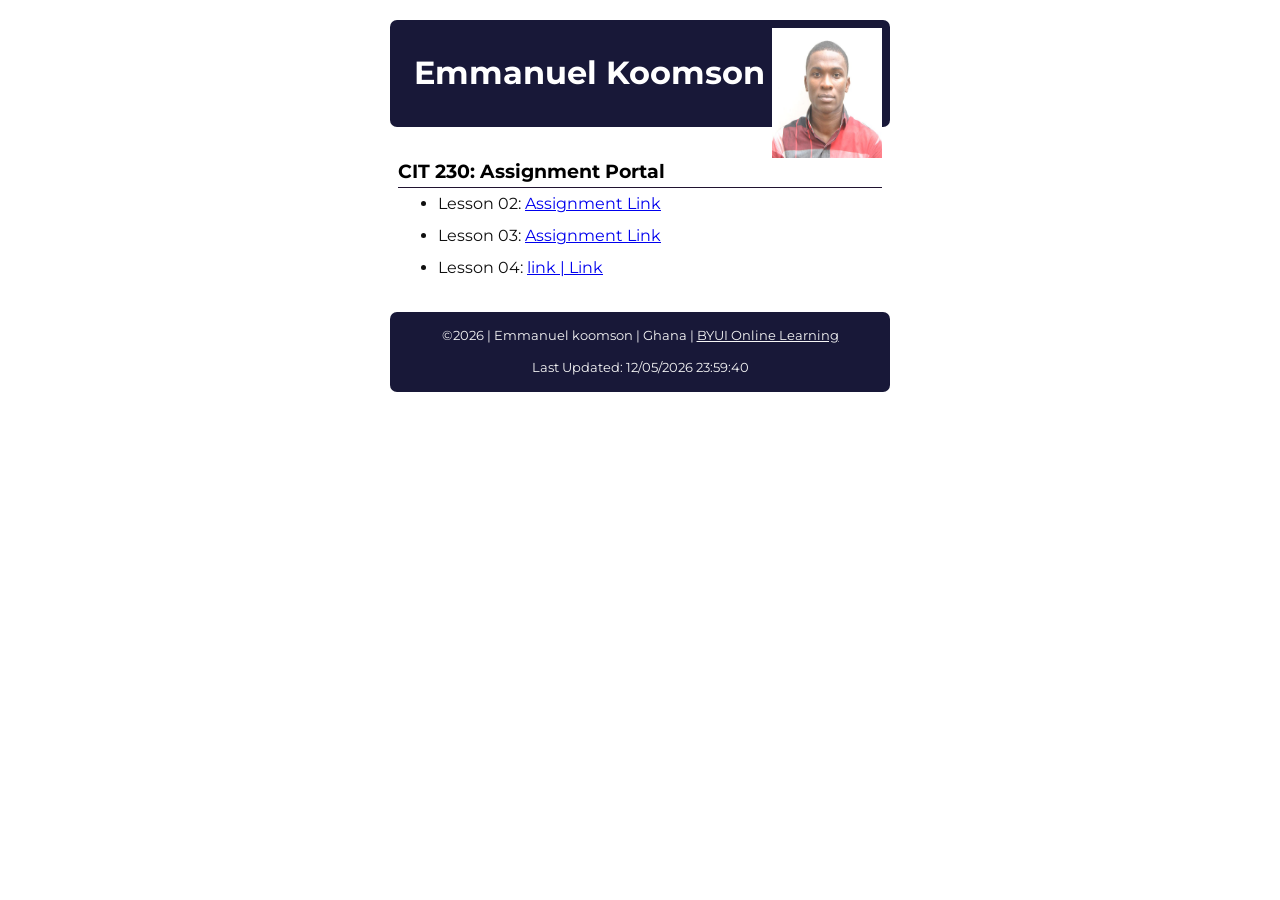
==== index.html @ 2c65a206 "Update index.html" ====
<!DOCTYPE html>
<html lang="en-us">
	<head>
		<meta charset="utf-8">
		<meta name="viewport" content="width=device-width, initial-scale=1">
		<meta name="Assigment portal page for Emmanuel Koomson in CIT 230" content="Web Frontend Development at Brigham Young University-Idaho">
		<title>CIT 230 Assignment Portal | Emmanuel Koomson | BYU-Idaho</title>

		<link rel="stylesheet" href="css/main.css">
		<link rel="stylesheet" href="css/normalize.css">
		<link href="https://fonts.googleapis.com/css?family=Montserrat" rel = "stylesheet">
	</head>
	<body>
		<header>
			<img src="images/profile.jpg" alt="My Profile Picture">
			<h1>Emmanuel Koomson</h1>
		</header>
    
    <main>		
    <h2>CIT 230: Assignment Portal</h2>
	
		<ul>
			<li>Lesson 02: <a href="lesson2.html">Assignment Link</a></li>
			<li>Lesson 03: <a href="lesson3.html">Assignment Link</a> </li>
			<li>Lesson 04: <a href="lesson4.html">link &#124; Link</a> </li>
		</ul>
    </main>
    	<footer>
		
			&copy;<span id="Date"></span>
			&#124; Emmanuel koomson &#124; Ghana &#124; <a href="http://www.byui.edu/online">BYUI Online Learning</a>
			<p>Last Updated: <script src="js/myjava.js"></script> </p>
	
	</footer>
	</body>
</html>
---- css/main.css ----
/* CIT 230 - Assignment Portal CSS  */
  
    * { margin: 0; box-sizing: border-box; 
	
	} 
    
    body { 
        font-size: 16px; 
        line-height: 32px;
        text-align: left;
        font-family: 'Montserrat', sans-serif;
        color: #0f0f0f ;
    }
    
    h1 {
        font-size: 2.125rem;
        color: #ffffff;
		padding: .5rem;
    }
    
    h2 {
        font-size: 1.2rem;
        text-align: left;
        border-bottom: 1px solid rgb(32, 19, 48);
        color: #000000;
    }
    
    header, main, footer {
        margin: 1.25rem auto;
        padding: .5rem;
        max-width:500px;
    }
	
	header, footer { 
		border-radius: 7px;
	}
		
    header, footer, footer a {
        text-align: center;
        background-color:#181838 ;
        color: whitesmoke;
    }
    
    header img {
        width: 110px;
        height: 130px;
        float: right;
    }
    
    footer {
        font-size: .8rem;
    }
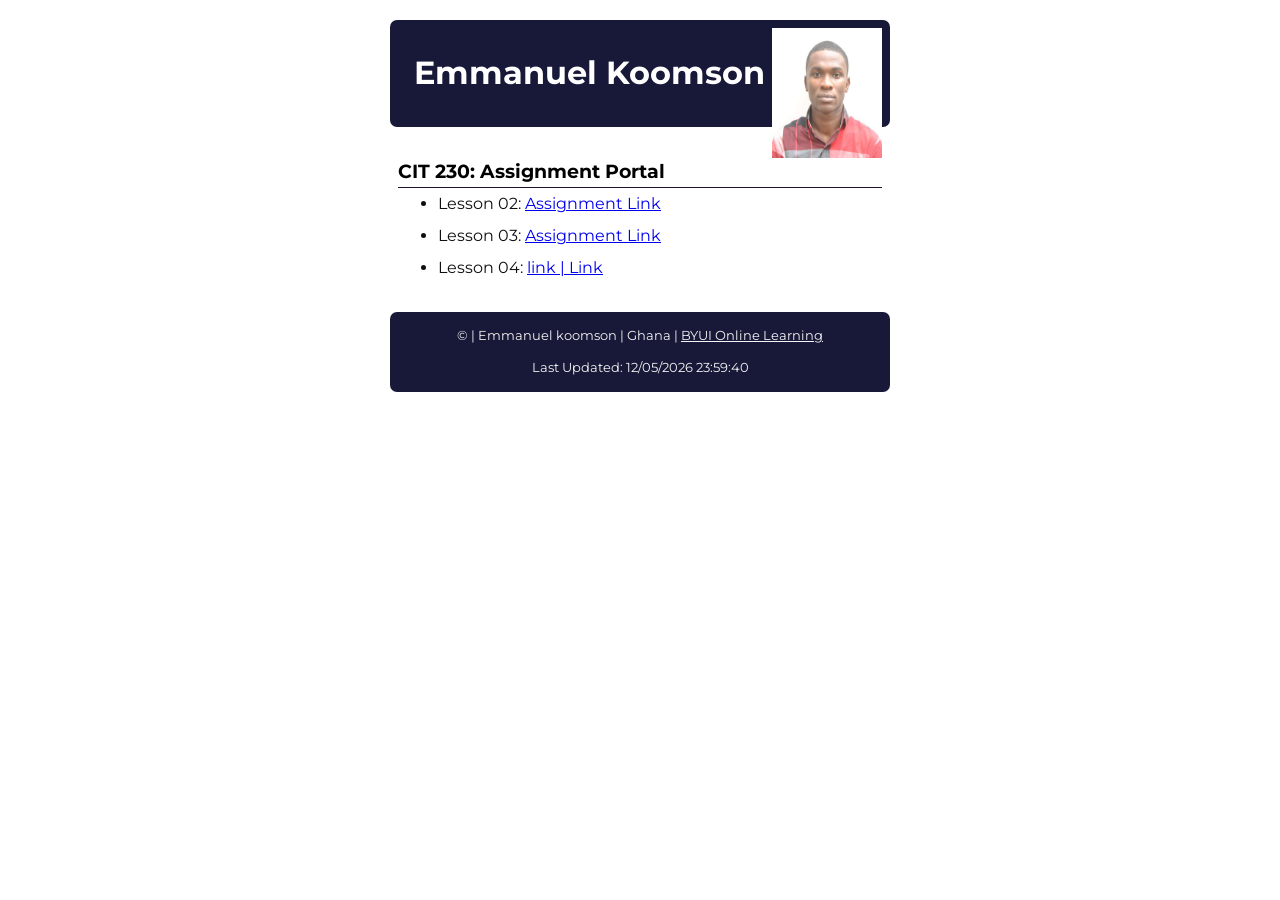
==== commit d9d9e971: "Update index.html" ====
--- a/index.html
+++ b/index.html
@@ -27,7 +27,7 @@
     </main>
     	<footer>
 		
-			&copy;<span id="Date"></span>
+			&copy;<span id="new Date"></span>
 			&#124; Emmanuel koomson &#124; Ghana &#124; <a href="http://www.byui.edu/online">BYUI Online Learning</a>
 			<p>Last Updated: <script src="js/myjava.js"></script> </p>
 	
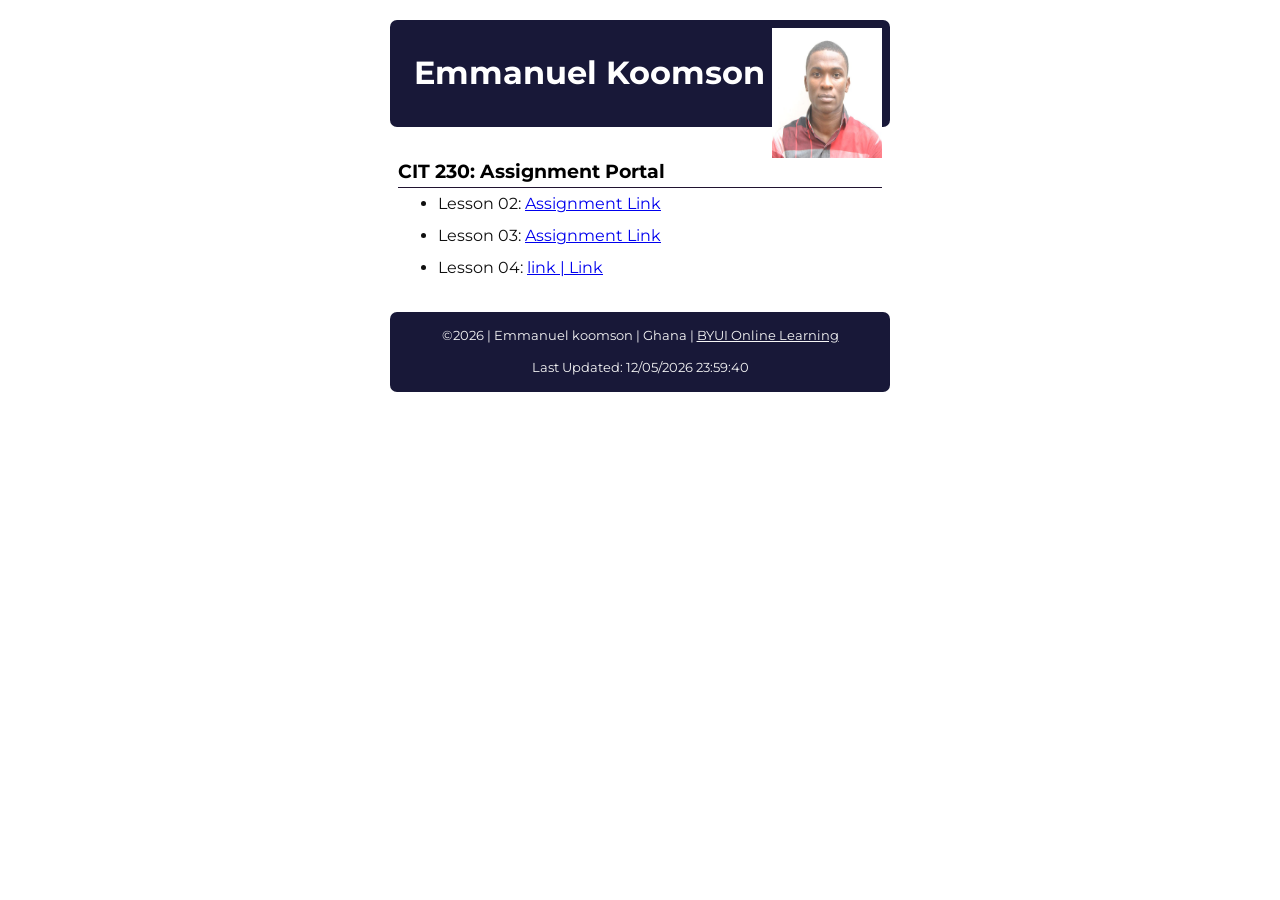
==== commit aaec6f8a: "Update index.html" ====
(no text change in the page or its own stylesheets)
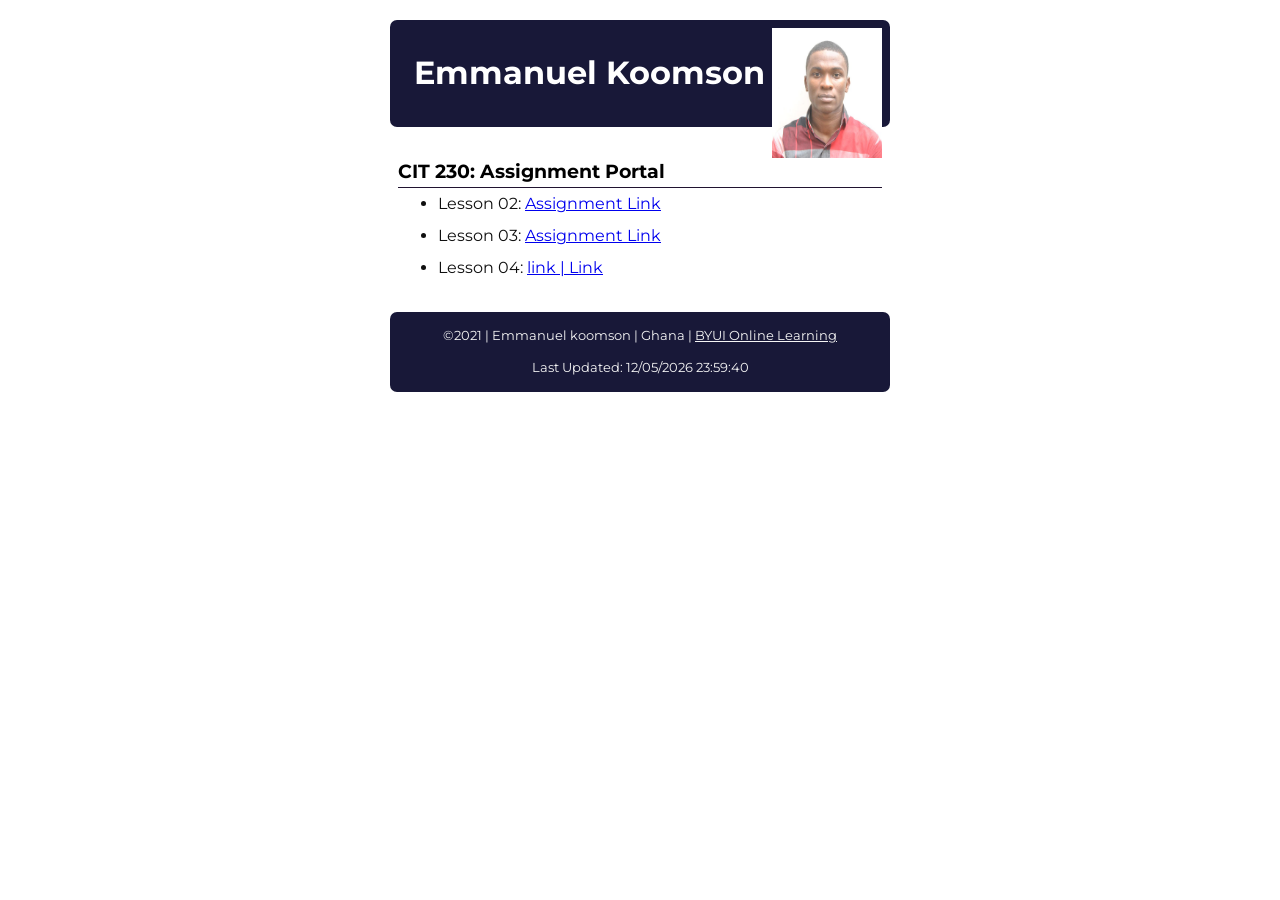
==== commit 7a6f4e05: "Update index.html" ====
--- a/index.html
+++ b/index.html
@@ -26,9 +26,10 @@
 		</ul>
     </main>
     	<footer>
-		
-			&copy;<span id="new Date"></span>
+			<p>
+			&copy;<span id="new_Date"></span>
 			&#124; Emmanuel koomson &#124; Ghana &#124; <a href="http://www.byui.edu/online">BYUI Online Learning</a>
+			</p>
 			<p>Last Updated: <script src="js/myjava.js"></script> </p>
 	
 	</footer>
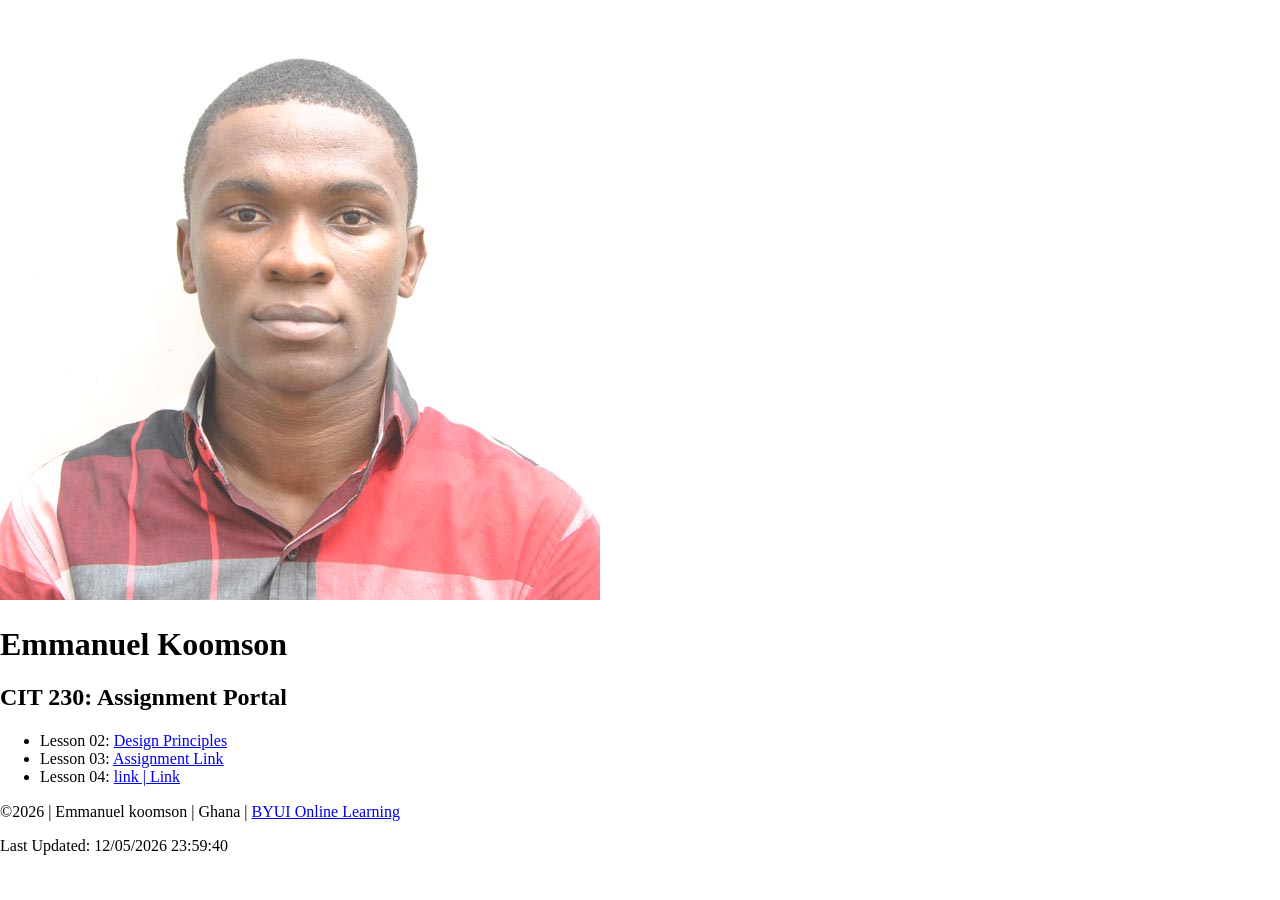
==== commit de227340: "Add files via upload" ====
--- a/index.html
+++ b/index.html
@@ -6,8 +6,10 @@
 		<meta name="Assigment portal page for Emmanuel Koomson in CIT 230" content="Web Frontend Development at Brigham Young University-Idaho">
 		<title>CIT 230 Assignment Portal | Emmanuel Koomson | BYU-Idaho</title>
 
-		<link rel="stylesheet" href="css/main.css">
+		<link rel="stylesheet" href="css/small.css">
+		<link rel="stylesheet" href="css/medium.css">
 		<link rel="stylesheet" href="css/normalize.css">
+		
 		<link href="https://fonts.googleapis.com/css?family=Montserrat" rel = "stylesheet">
 	</head>
 	<body>
@@ -20,7 +22,7 @@
     <h2>CIT 230: Assignment Portal</h2>
 	
 		<ul>
-			<li>Lesson 02: <a href="lesson2.html">Assignment Link</a></li>
+			<li>Lesson 02: <a href="lesson 2/designprinciples.html">Design Principles</a></li>
 			<li>Lesson 03: <a href="lesson3.html">Assignment Link</a> </li>
 			<li>Lesson 04: <a href="lesson4.html">link &#124; Link</a> </li>
 		</ul>
@@ -34,4 +36,4 @@
 	
 	</footer>
 	</body>
-</html>
+</html>
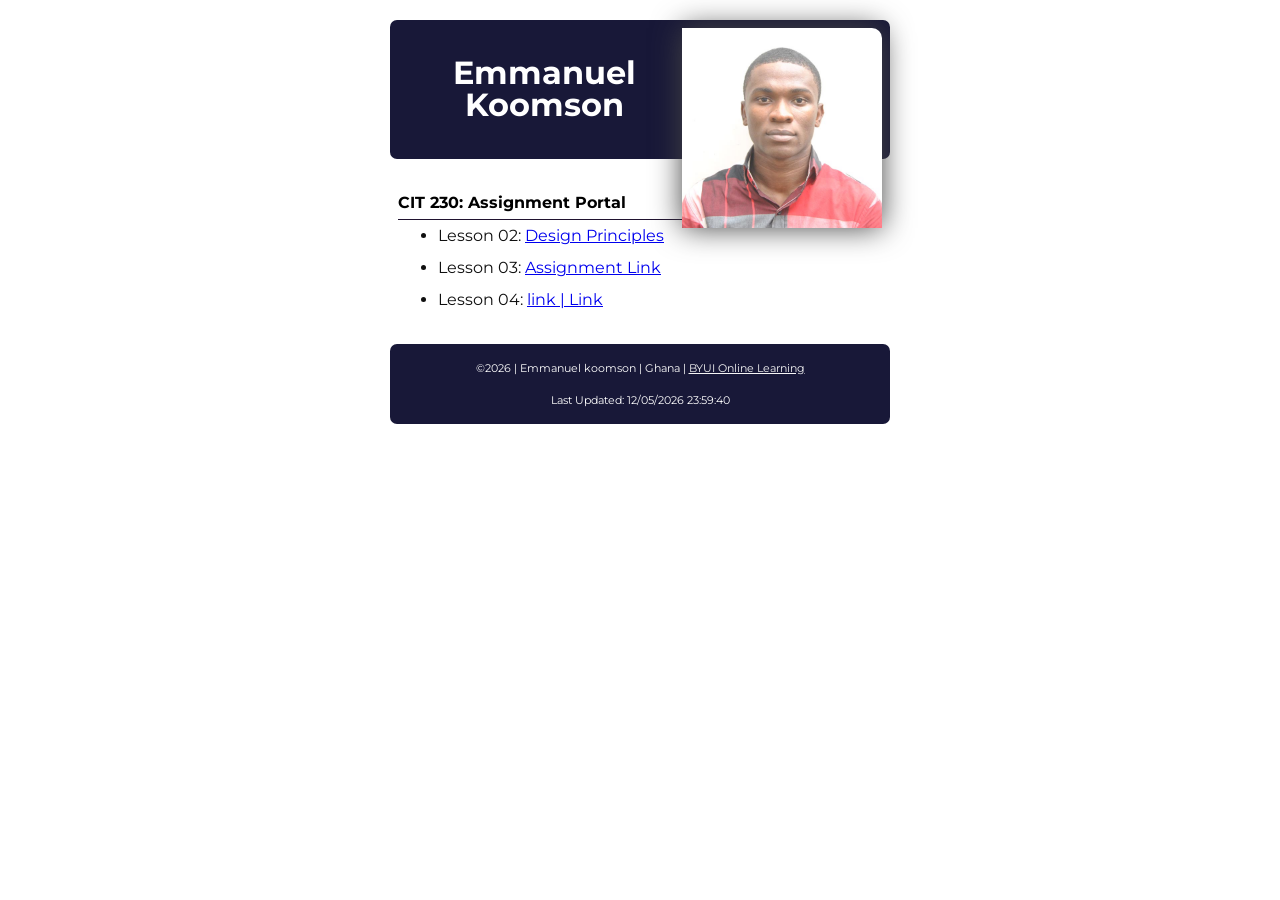
==== commit 1141f887: "Add files via upload" ====
--- a/index.html
+++ b/index.html
@@ -22,7 +22,7 @@
     <h2>CIT 230: Assignment Portal</h2>
 	
 		<ul>
-			<li>Lesson 02: <a href="lesson 2/designprinciples.html">Design Principles</a></li>
+			<li>Lesson 02: <a href="lesson-2/designprinciples.html">Design Principles</a></li>
 			<li>Lesson 03: <a href="lesson3.html">Assignment Link</a> </li>
 			<li>Lesson 04: <a href="lesson4.html">link &#124; Link</a> </li>
 		</ul>
--- a/css/small.css
+++ b/css/small.css
@@ -0,0 +1,52 @@
+   /* CIT 230 - Assignment Portal CSS  */
+  
+    * { margin: 0; box-sizing: border-box; 
+	
+	} 
+    
+    body { 
+        font-size: 16px; 
+        line-height: 32px;
+        text-align: left;
+        font-family: 'Montserrat', sans-serif;
+        color: #0f0f0f ;
+    }
+    
+    h1 {
+        font-size: 2.125rem;
+        color: #ffffff;
+		padding: .5rem;
+    }
+    
+    h2 {
+        font-size: 1rem;
+        text-align: left;
+        border-bottom: 1px solid rgb(32, 19, 48);
+        color: #000000;
+    }
+    
+    header, main, footer {
+        margin: 1.25rem auto;
+        padding: .5rem;
+        max-width:500px;
+    }
+	
+		
+    header, footer, footer a {
+        text-align: center;
+        background-color:#181838 ;
+        color: whitesmoke;
+    }
+    
+    header img {
+        width: 200px;
+		height: auto;
+    }
+    
+    footer {
+        font-size: .7rem;
+		color: #ffffff;
+    }
+	 footer p{
+		color: ;
+    }
--- a/css/medium.css
+++ b/css/medium.css
@@ -0,0 +1,22 @@
+@media only screen and (min-width: 32.5em){
+	
+}
+h1 {
+        font-size: 2.5rem;
+		margin: 9.15rem;
+    }
+	
+h2 {
+	font size: 1.5rem;
+}
+	header, footer { 
+		border-radius: 7px;
+	}
+	    header img {
+		box-shadow: 0 0 30px #444;
+        float: right;
+		border-radius: 0 10px 0 0;
+	
+		
+    }
+    
